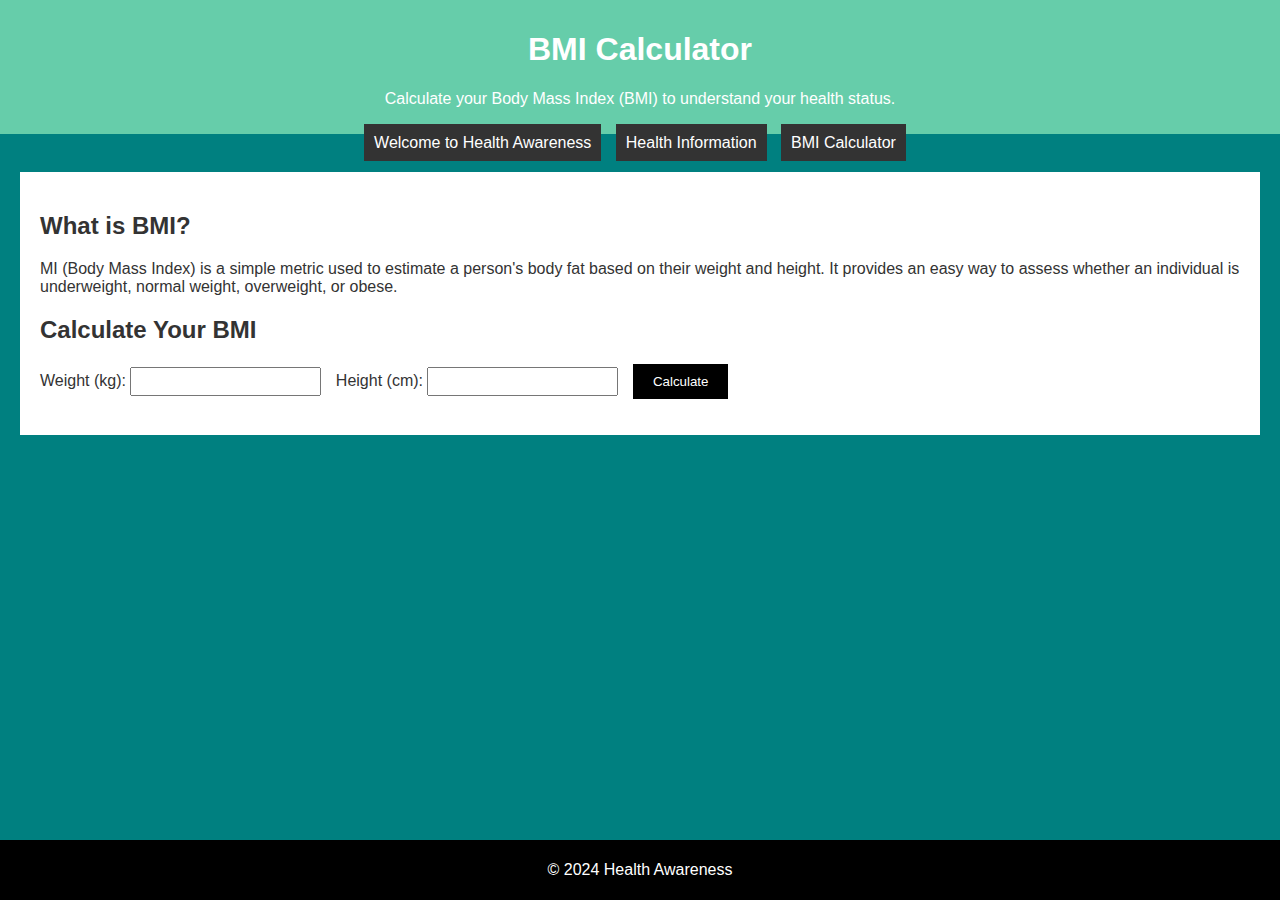
==== BMI.html @ 00f33b95 "Add files via upload" ====
<!DOCTYPE html>
<html lang="en">
<head>
    <meta charset="UTF-8">
    <meta name="viewport" content="width=device-width, initial-scale=1.0">
    <title>BMI Calculator - Health Awareness</title>
    <link rel="stylesheet" href="styles.css">
    <script>
        // JavaScript function to calculate BMI
        function calculateBMI() {
            // Get weight and height input values
            var weight = document.getElementById('weight').value;
            var height = document.getElementById('height').value;

            // Check if weight and height are greater than 0
            if (weight > 0 && height > 0) {
                // Convert height from cm to meters
                height = height / 100;
                
                // Calculate BMI
                var bmi = weight / (height * height);
                
                // Display the BMI result in the "bmiResult" element
                document.getElementById('bmiResult').textContent = "Your BMI is " + bmi.toFixed(2);
                
                // Determine the BMI category using if-else statements and display the result
                if (bmi < 18.5) {
                    document.getElementById('bmiCategory').textContent = "You are underweight.";
                } else if (bmi >= 18.5 && bmi <= 24.9) {
                    document.getElementById('bmiCategory').textContent = "You have a normal weight.";
                } else if (bmi >= 25 && bmi <= 29.9) {
                    document.getElementById('bmiCategory').textContent = "You are overweight.";
                } else {
                    document.getElementById('bmiCategory').textContent = "You are obese.";
                }
            } else {
                // Show an alert if input values are invalid
                alert("Please enter valid weight and height values.");
            }
        }
    </script>
</head>
<body>
    <header>
        <h1>BMI Calculator</h1>
        <p>Calculate your Body Mass Index (BMI) to understand your health status.</p>
    </header>

    <nav>
        <ul>
            <li><a href="home.html">Welcome to Health Awareness</a></li>
            <li><a href="Health Info.html">Health Information</a></li>
            <li><a href="BMI.html">BMI Calculator</a></li>
        </ul>
    </nav>

    <section>
        <h2>What is BMI?</h2>
        <p>MI (Body Mass Index) is a simple metric used to estimate a person's body fat based on their weight and height. It provides an easy way to assess whether an individual is underweight, normal weight, overweight, or obese. </p>

        <h2>Calculate Your BMI</h2>
        <form id="bmiForm">
            <label for="weight">Weight (kg):</label>
            <input type="number" id="weight" name="weight" required>

            <label for="height">Height (cm):</label>
            <input type="number" id="height" name="height" required>

            <button type="button" onclick="calculateBMI()">Calculate</button>
        </form>

        <!-- These elements will display the BMI result and category -->
        <p id="bmiResult"></p>
        <p id="bmiCategory"></p>
    </section>

    <footer>
        <p>© 2024 Health Awareness</p>
    </footer>
</body>
</html>
---- styles.css ----
body {
    font-family: Arial, sans-serif;
    background-color: #008080; /* Slightly off-white for a softer look */
    color: #333;
    margin: 0;
    padding: 0;
}

header {
    background-color: #66cdaa; /* Medium Aquamarine background */
    color: #fff; /* White text */
    padding: 10px 0;
    text-align: center;
}

nav ul {
    background-color: #008080; /* Teal background */
    list-style: none;
    padding: 0;
    margin: 0;
    text-align: center;
}

nav ul li {
    display: inline;
    margin-right: 10px;
}

nav ul li a {
    color: #fff; /* White text */
    text-decoration: none;
    padding: 10px;
    background-color: #333; /* Dark grey background */
}

nav ul li a:hover {
    background-color: #30ba8f; /* Slightly lighter grey on hover */
}

section {
    margin: 20px;
    padding: 20px;
    background-color: #fff; /* White background */
}

form {
    margin-top: 20px;
}

input[type="number"] {
    padding: 5px;
    margin-right: 10px;
}

button {
    padding: 10px 20px;
    background-color: #000; /* Black background */
    color: #fff; /* White text */
    border: none;
    cursor: pointer;
}

button:hover {
    background-color: #333; /* Dark grey on hover */
}

footer {
    background-color: #000; /* Black background */
    color: #fff; /* White text */
    text-align: center;
    padding: 5px 0;
    position: fixed;
    bottom: 0;
    width: 100%;
}
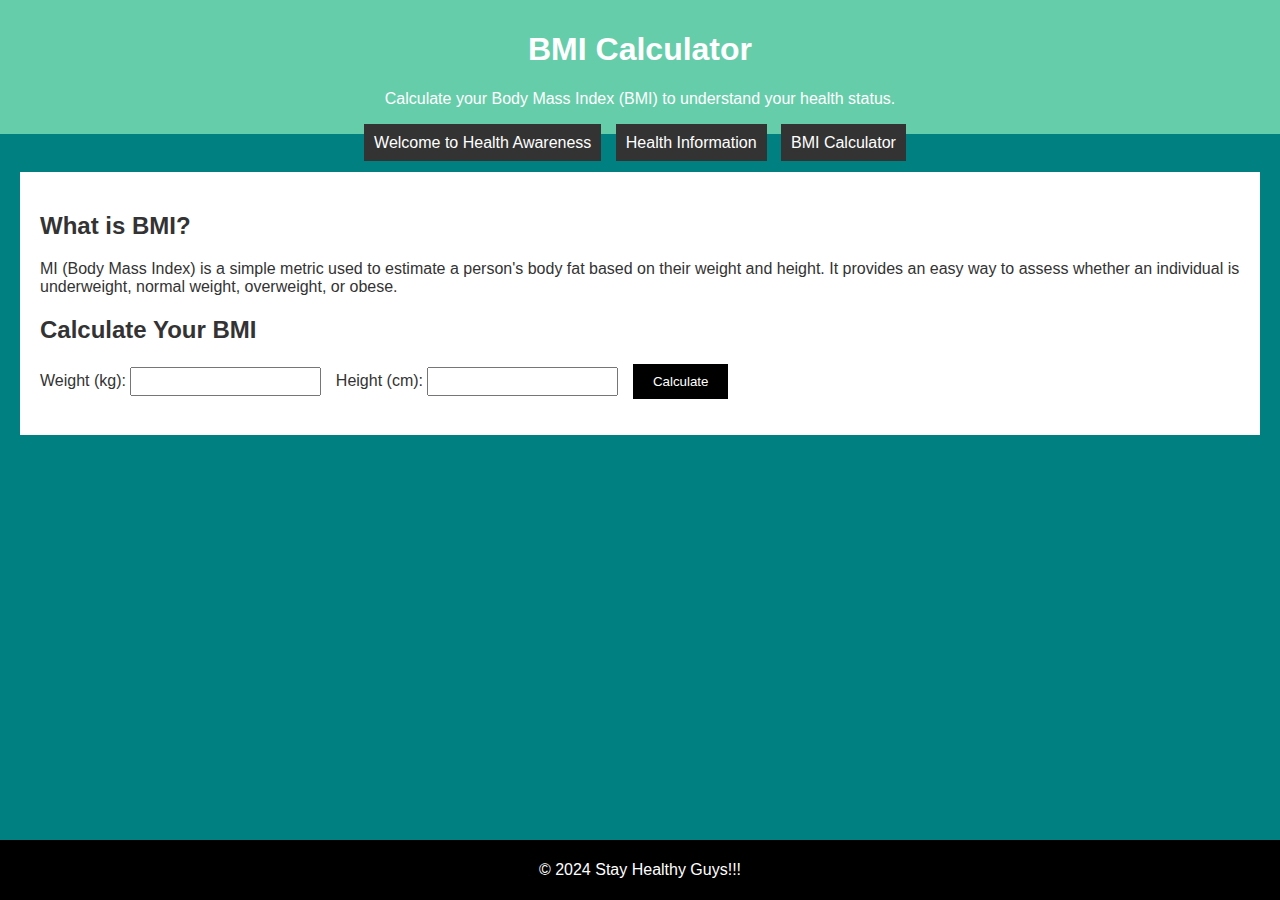
==== commit 9ae9bcd5: "Update BMI.html" ====
--- a/BMI.html
+++ b/BMI.html
@@ -48,7 +48,7 @@
 
     <nav>
         <ul>
-            <li><a href="home.html">Welcome to Health Awareness</a></li>
+            <li><a href="index.html">Welcome to Health Awareness</a></li>
             <li><a href="Health Info.html">Health Information</a></li>
             <li><a href="BMI.html">BMI Calculator</a></li>
         </ul>
@@ -75,7 +75,7 @@
     </section>
 
     <footer>
-        <p>© 2024 Health Awareness</p>
+        <p>© 2024 Stay Healthy Guys!!!</p>
     </footer>
 </body>
 </html>
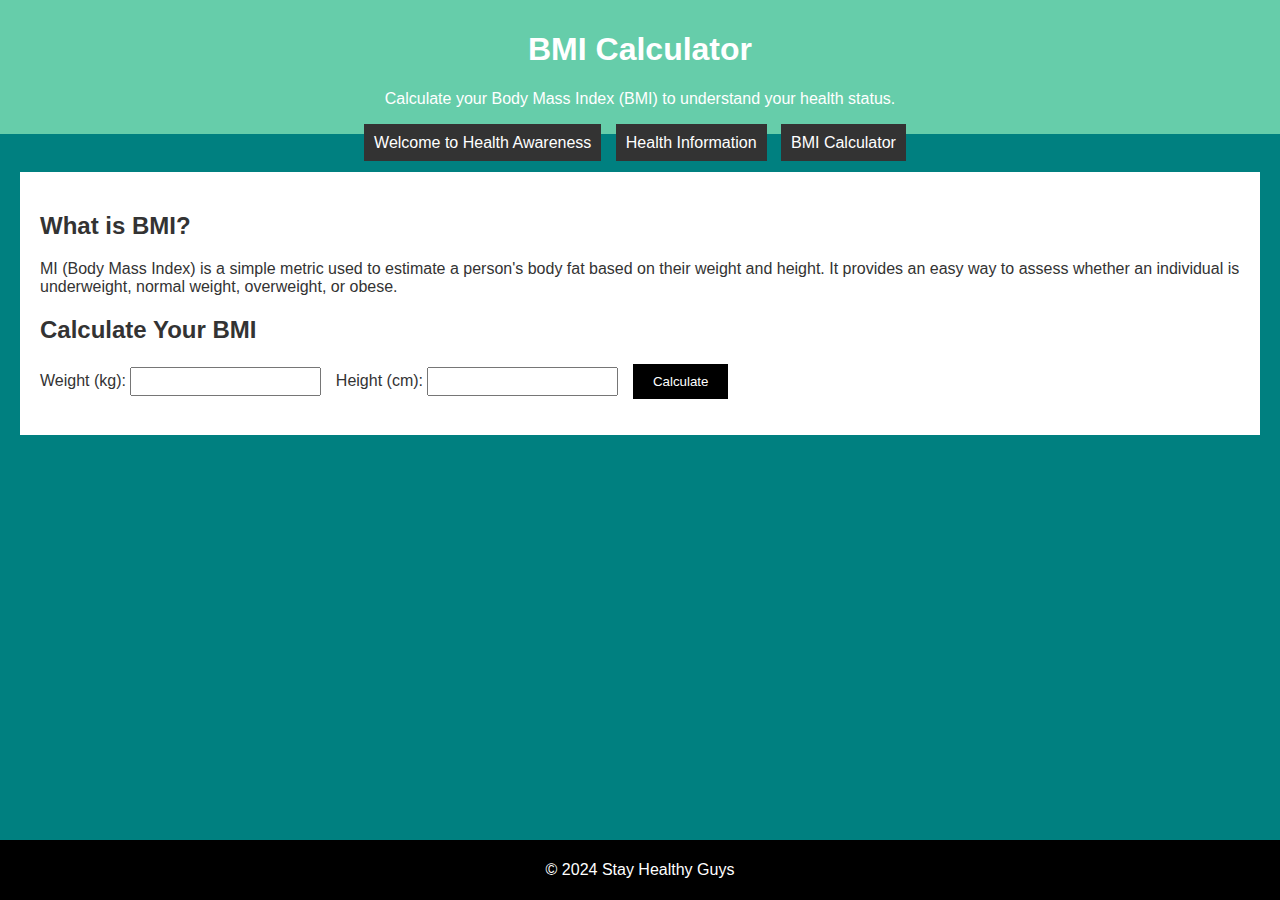
==== commit f837696f: "Update BMI.html" ====
--- a/BMI.html
+++ b/BMI.html
@@ -75,7 +75,7 @@
     </section>
 
     <footer>
-        <p>© 2024 Stay Healthy Guys!!!</p>
+        <p>© 2024 Stay Healthy Guys</p>
     </footer>
 </body>
 </html>
